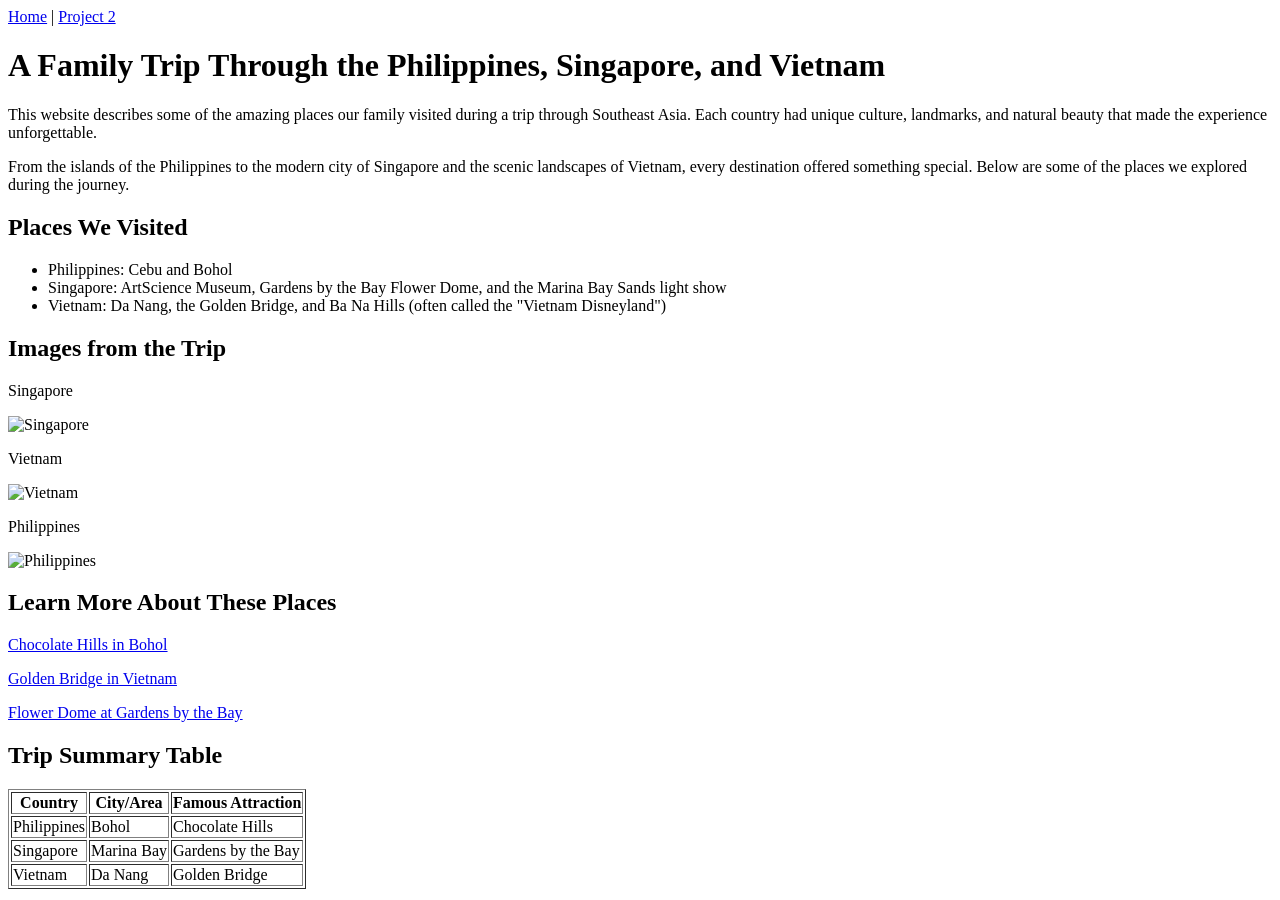
==== html/project2.html @ 983a92b1 "made new project 2" ====
<!DOCTYPE html>
<html>
<head>
<title>A Family Trip Through the Philippines, Singapore, and Vietnam</title>
</head>

<body>

<!-- Navigation -->
<a href="index.html">Home</a> |
<a href="project2.html">Project 2</a>

<h1>A Family Trip Through the Philippines, Singapore, and Vietnam</h1>

<p>This website describes some of the amazing places our family visited during a trip through Southeast Asia. 
Each country had unique culture, landmarks, and natural beauty that made the experience unforgettable.</p>

<p>From the islands of the Philippines to the modern city of Singapore and the scenic landscapes of Vietnam, 
every destination offered something special. Below are some of the places we explored during the journey.</p>

<h2>Places We Visited</h2>

<ul>
<li>Philippines: Cebu and Bohol</li>
<li>Singapore: ArtScience Museum, Gardens by the Bay Flower Dome, and the Marina Bay Sands light show</li>
<li>Vietnam: Da Nang, the Golden Bridge, and Ba Na Hills (often called the "Vietnam Disneyland")</li>
</ul>

<h2>Images from the Trip</h2>

<p>Singapore</p>
<img src="/images/singapore.jpg" alt="Singapore">

<p>Vietnam</p>
<img src="/images/vietnam.jpg" alt="Vietnam">

<p>Philippines</p>
<img src="/images/philippines.jpg" alt="Philippines">

<h2>Learn More About These Places</h2>

<p>
<a href="https://en.wikipedia.org/wiki/Chocolate_Hills">Chocolate Hills in Bohol</a>
</p>

<p>
<a href="https://www.vietnamairlines.com/ch/en/plan-book/travel/travel-guide/golden-bridge-vietnam">Golden Bridge in Vietnam</a>
</p>

<p>
<a href="https://www.gardensbythebay.com.sg/en/things-to-do/attractions/flower-dome.html">Flower Dome at Gardens by the Bay</a>
</p>

<h2>Trip Summary Table</h2>

<table border="1">
<tr>
<th>Country</th>
<th>City/Area</th>
<th>Famous Attraction</th>
</tr>

<tr>
<td>Philippines</td>
<td>Bohol</td>
<td>Chocolate Hills</td>
</tr>

<tr>
<td>Singapore</td>
<td>Marina Bay</td>
<td>Gardens by the Bay</td>
</tr>

<tr>
<td>Vietnam</td>
<td>Da Nang</td>
<td>Golden Bridge</td>
</tr>

</table>

</body>
</html>
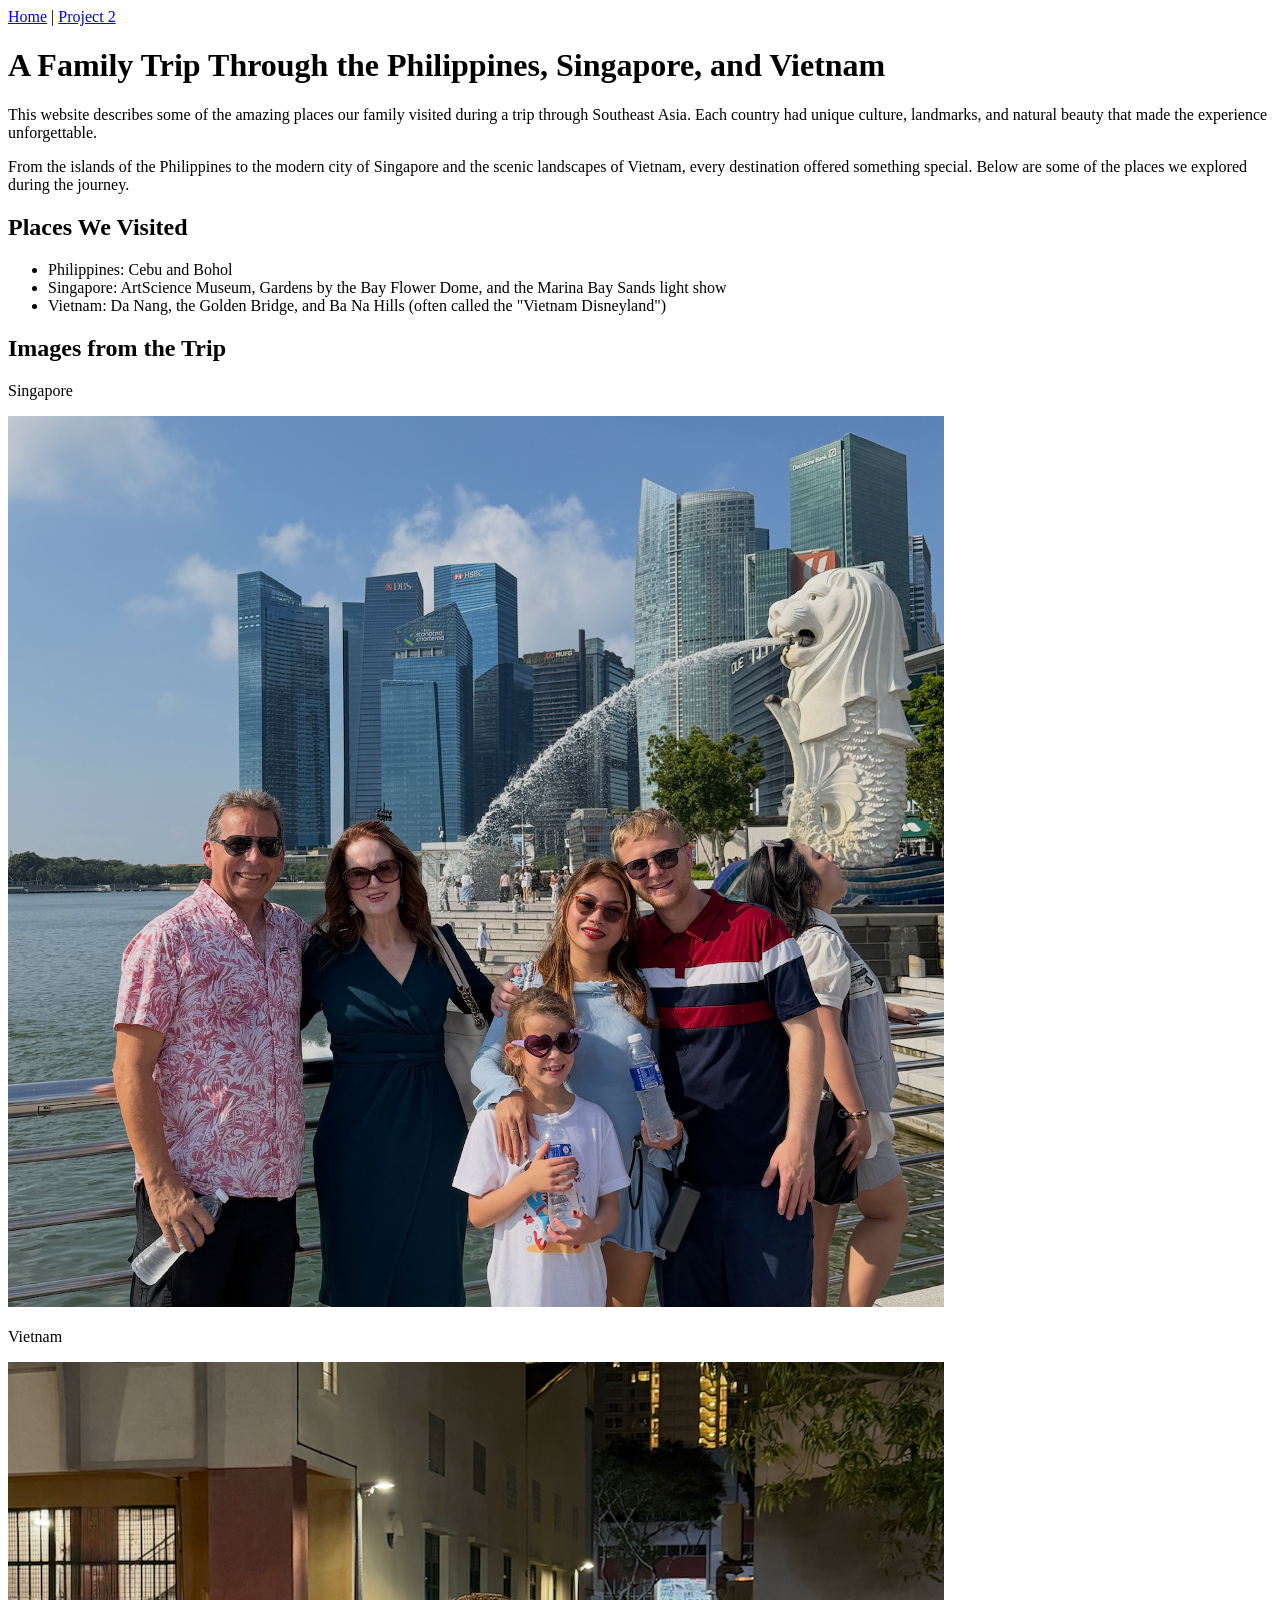
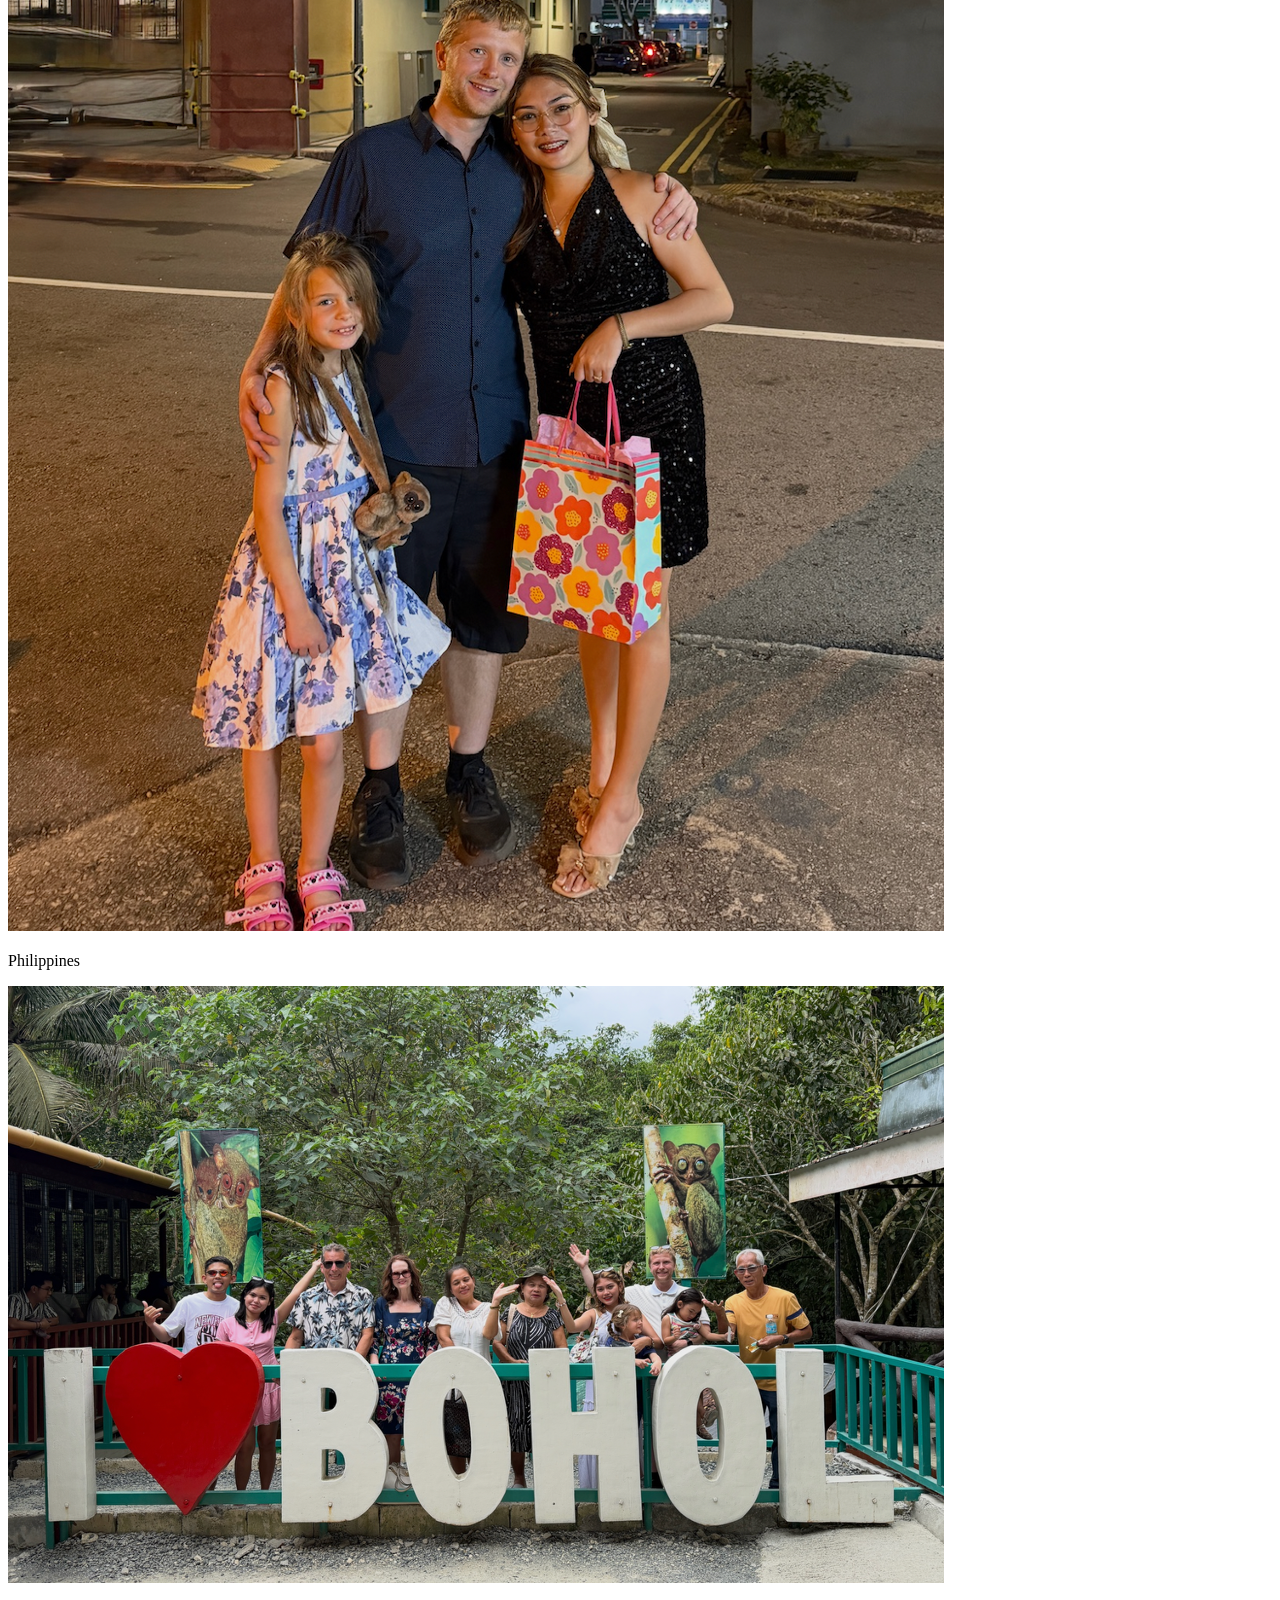
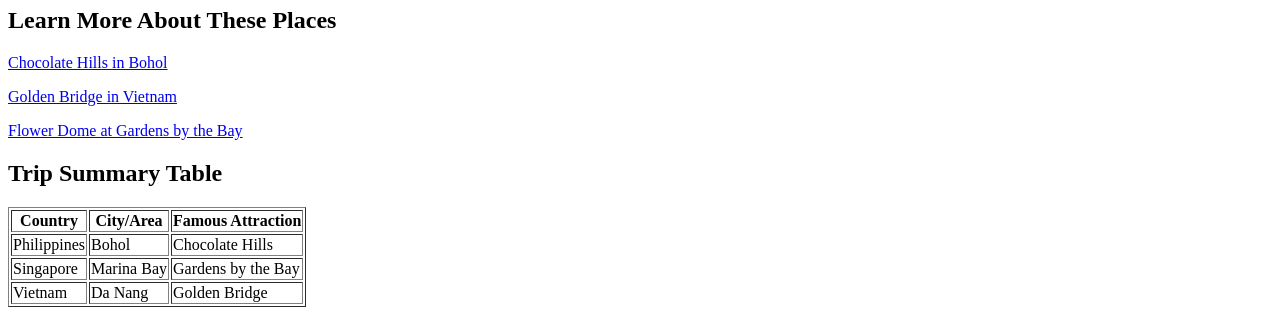
==== commit 0908a750: "testing code" ====
--- a/html/project2.html
+++ b/html/project2.html
@@ -29,13 +29,13 @@
 <h2>Images from the Trip</h2>
 
 <p>Singapore</p>
-<img src="/images/singapore.jpg" alt="Singapore">
+<img src="/images/singapore.png" alt="Singapore">
 
 <p>Vietnam</p>
-<img src="/images/vietnam.jpg" alt="Vietnam">
+<img src="/images/vietnam.png" alt="Vietnam">
 
 <p>Philippines</p>
-<img src="/images/philippines.jpg" alt="Philippines">
+<img src="/images/philippines.png" alt="Philippines">
 
 <h2>Learn More About These Places</h2>
 
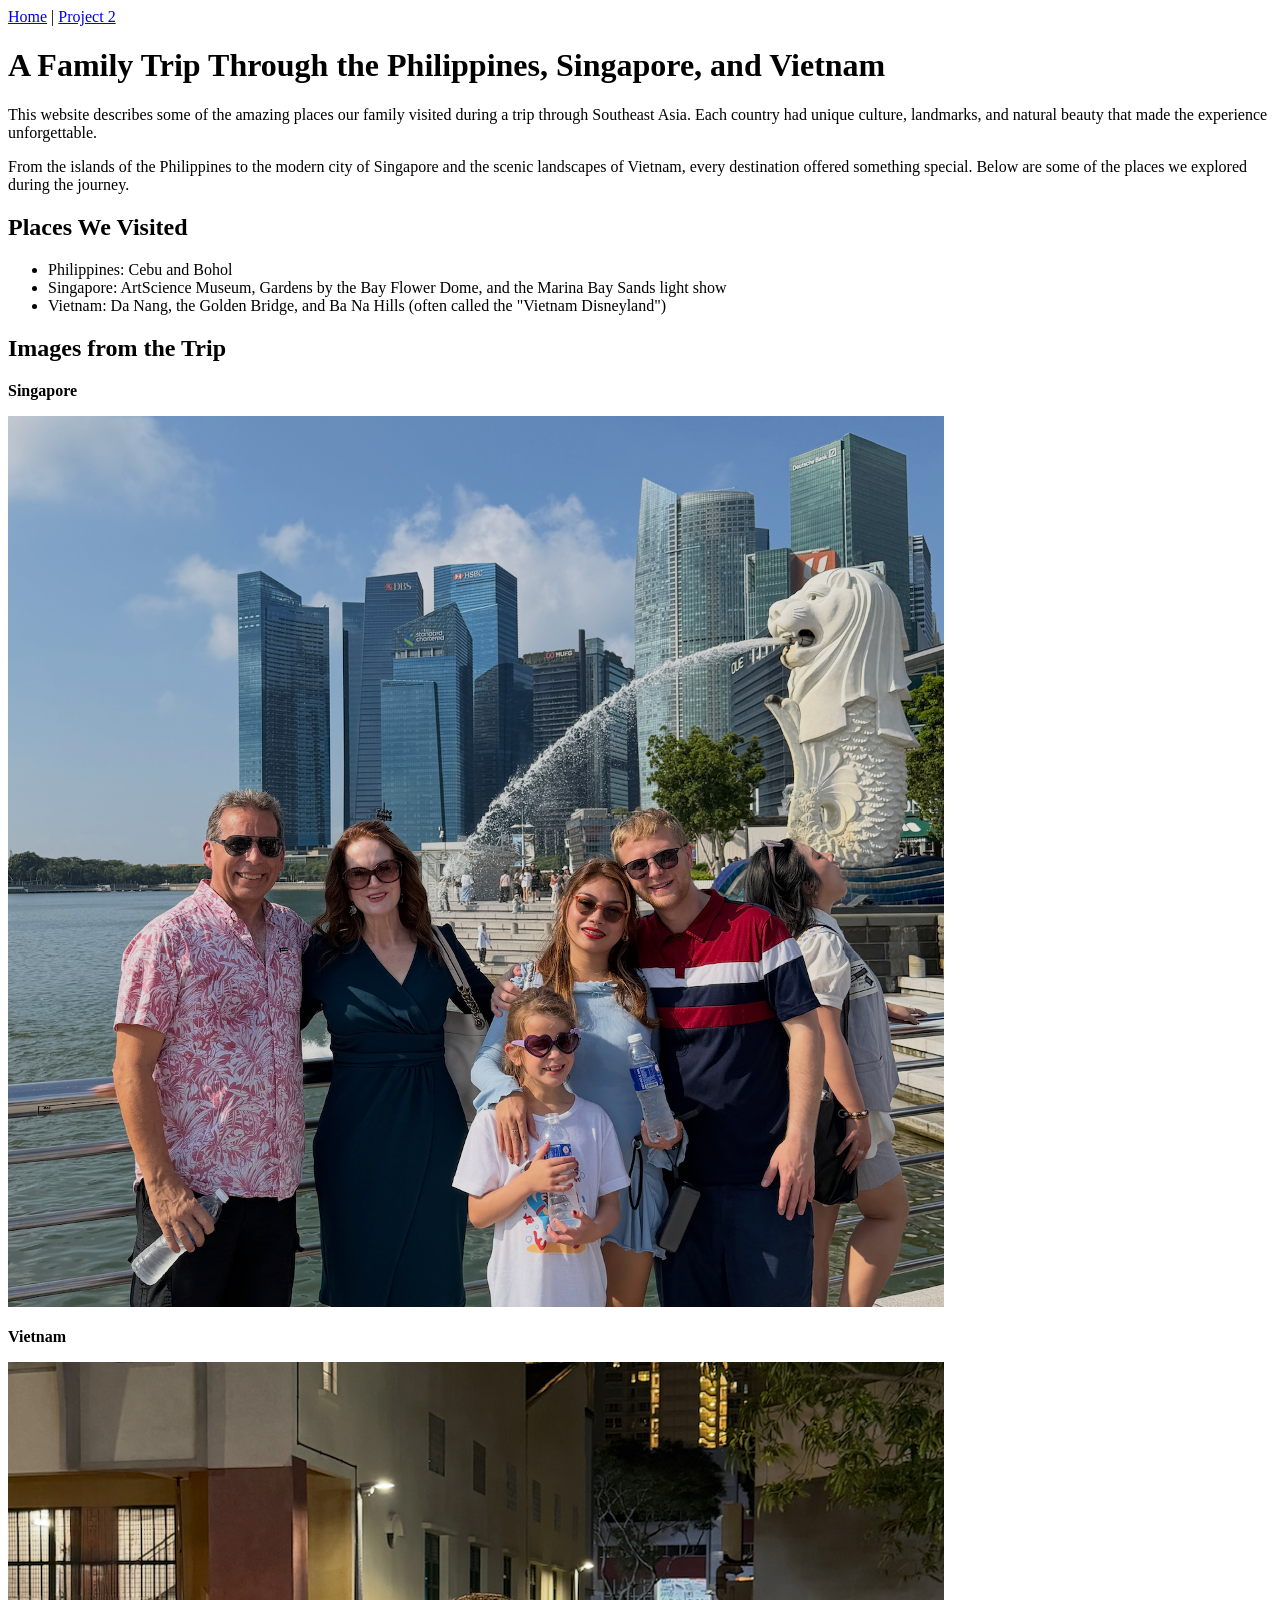
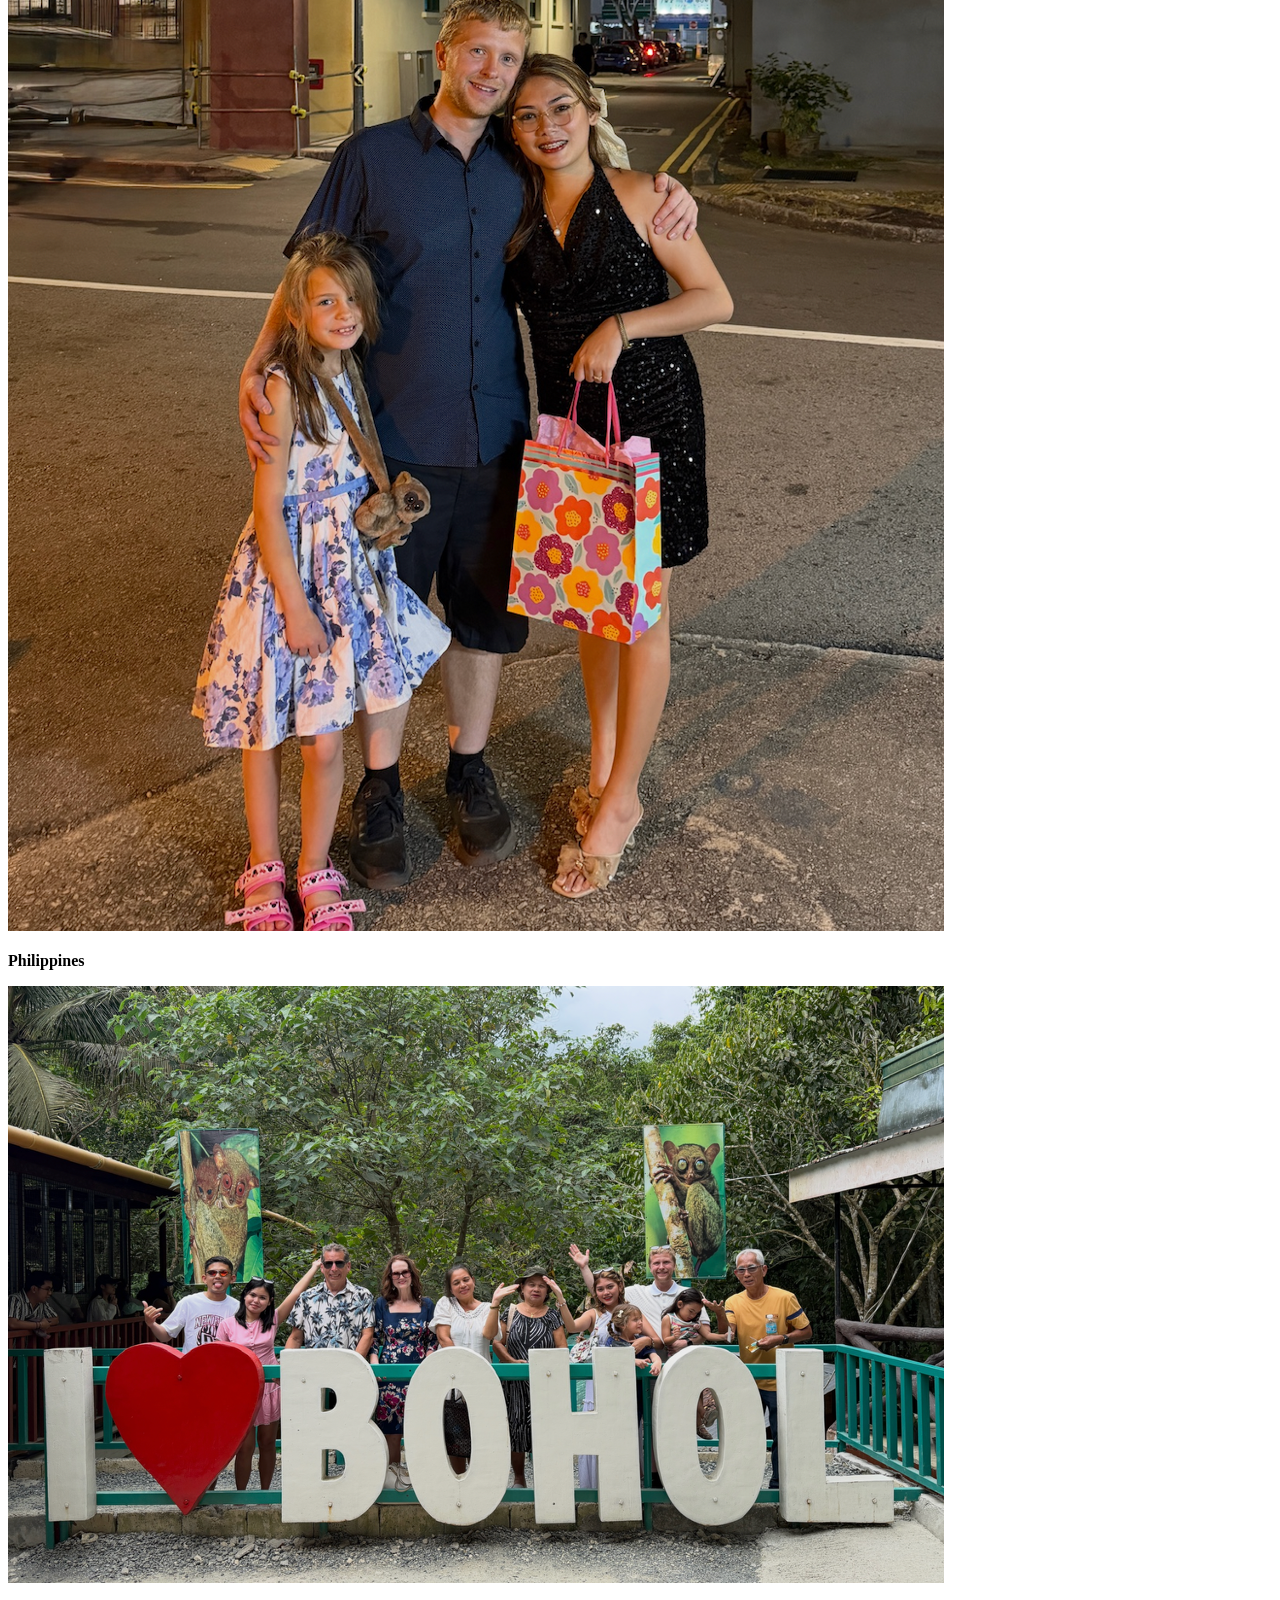
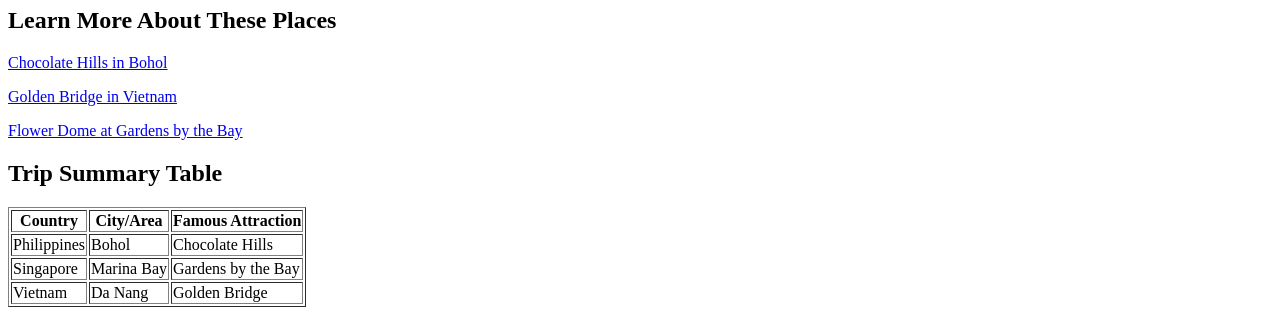
==== commit cd64aa19: "testing code" ====
--- a/html/project2.html
+++ b/html/project2.html
@@ -28,13 +28,13 @@
 
 <h2>Images from the Trip</h2>
 
-<p>Singapore</p>
+<p><b>Singapore</b></p>
 <img src="/images/singapore.png" alt="Singapore">
 
-<p>Vietnam</p>
+<p><b>Vietnam</b></p>
 <img src="/images/vietnam.png" alt="Vietnam">
 
-<p>Philippines</p>
+<p><b>Philippines</b></p>
 <img src="/images/philippines.png" alt="Philippines">
 
 <h2>Learn More About These Places</h2>
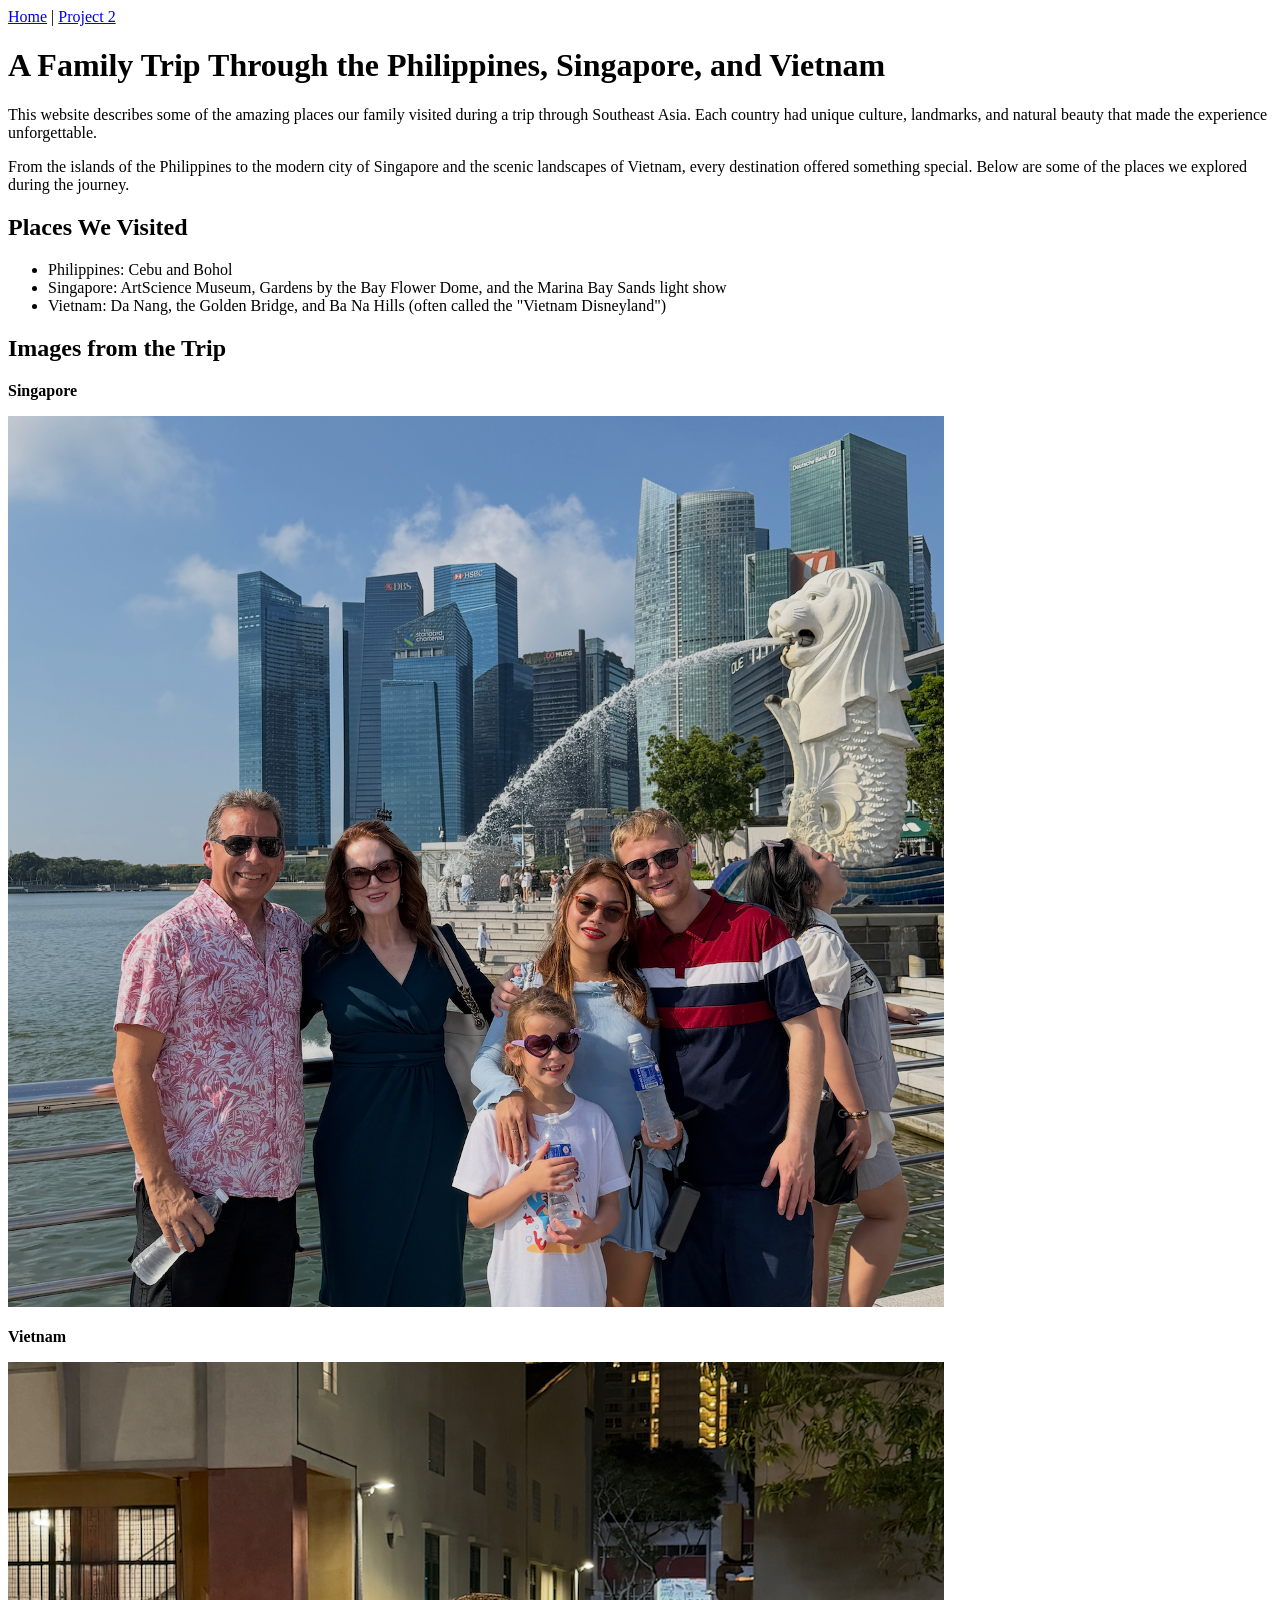
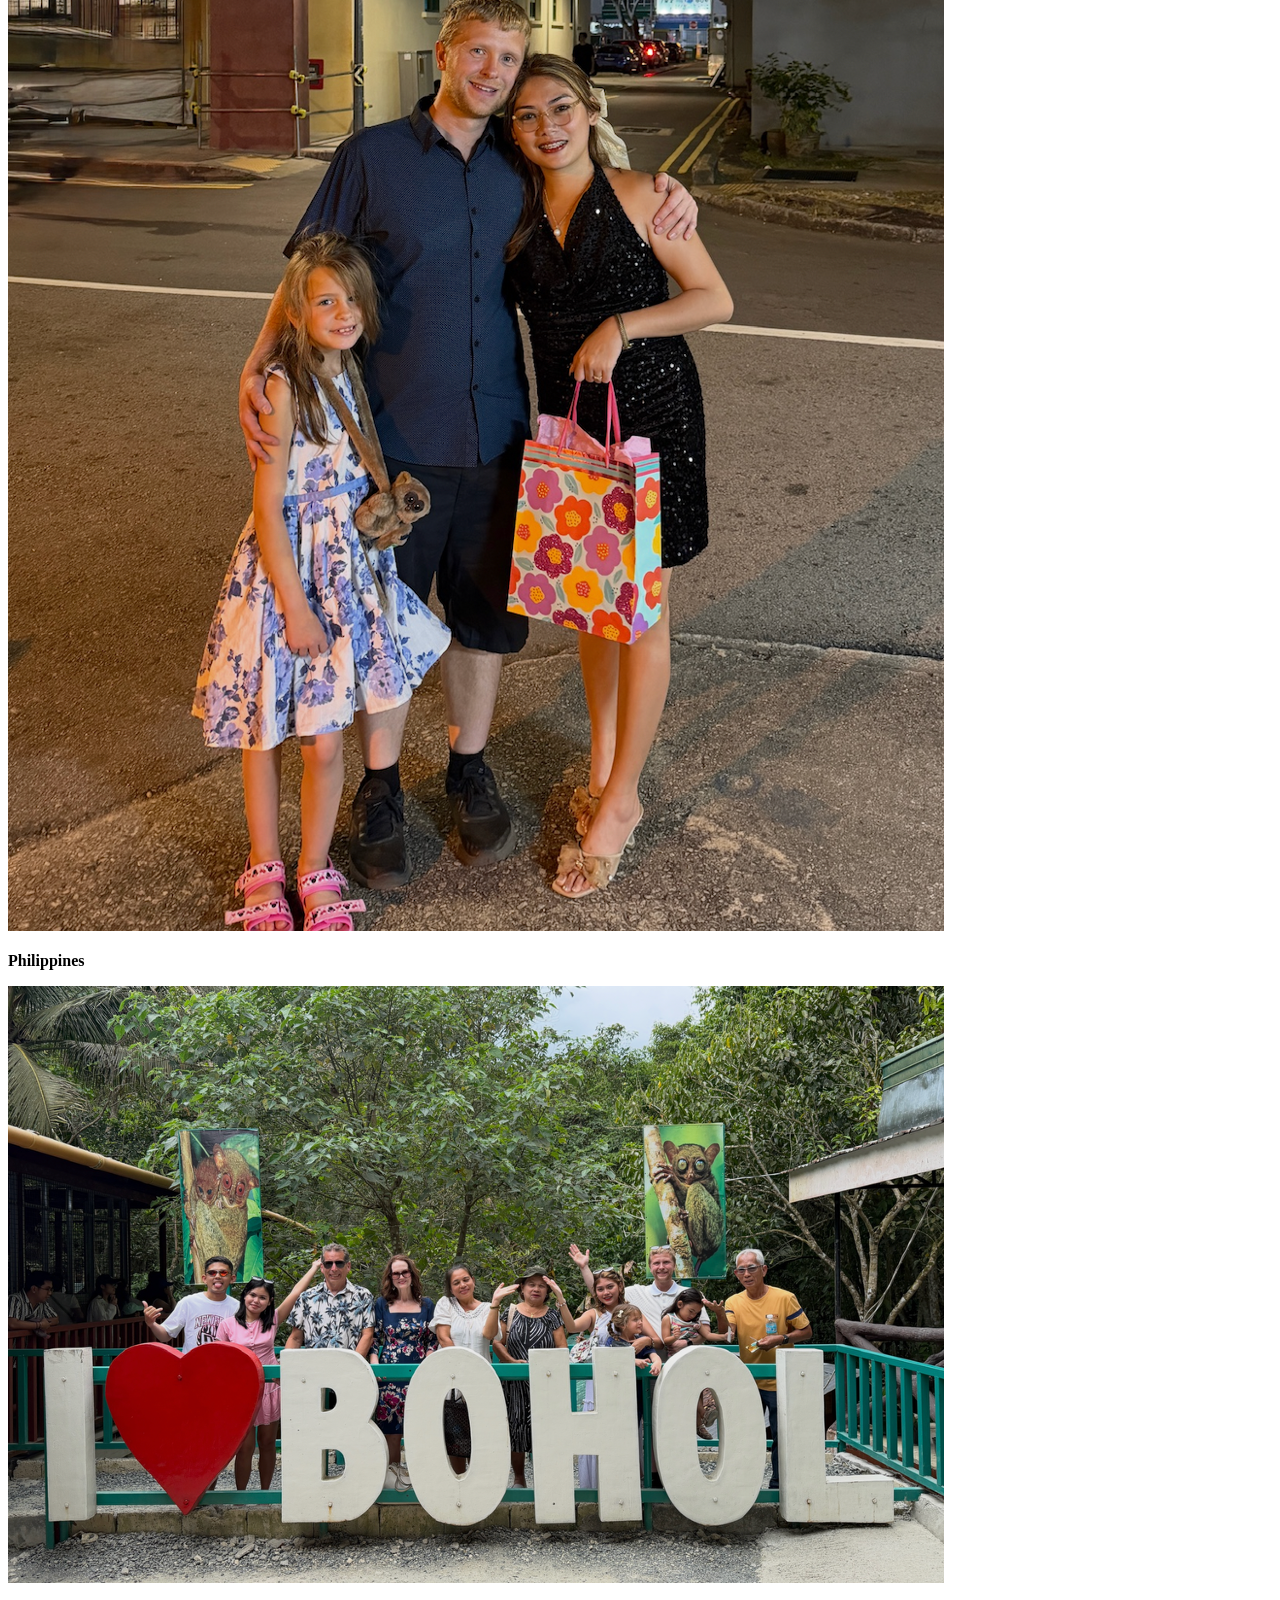
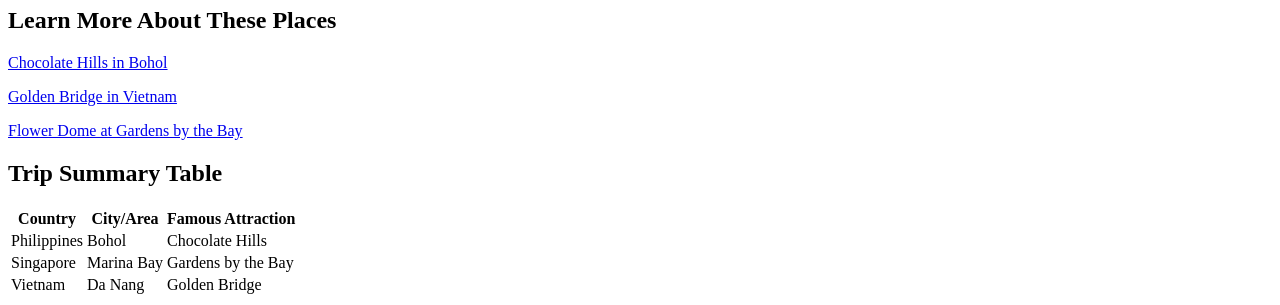
==== commit 255c23c4: "testing code" ====
--- a/html/project2.html
+++ b/html/project2.html
@@ -1,5 +1,5 @@
 <!DOCTYPE html>
-<html>
+<html lang="en">
 <head>
 <title>A Family Trip Through the Philippines, Singapore, and Vietnam</title>
 </head>
@@ -7,7 +7,7 @@
 <body>
 
 <!-- Navigation -->
-<a href="index.html">Home</a> |
+<a href="../index.html">Home</a> |
 <a href="project2.html">Project 2</a>
 
 <h1>A Family Trip Through the Philippines, Singapore, and Vietnam</h1>
@@ -53,7 +53,7 @@
 
 <h2>Trip Summary Table</h2>
 
-<table border="1">
+<table>
 <tr>
 <th>Country</th>
 <th>City/Area</th>
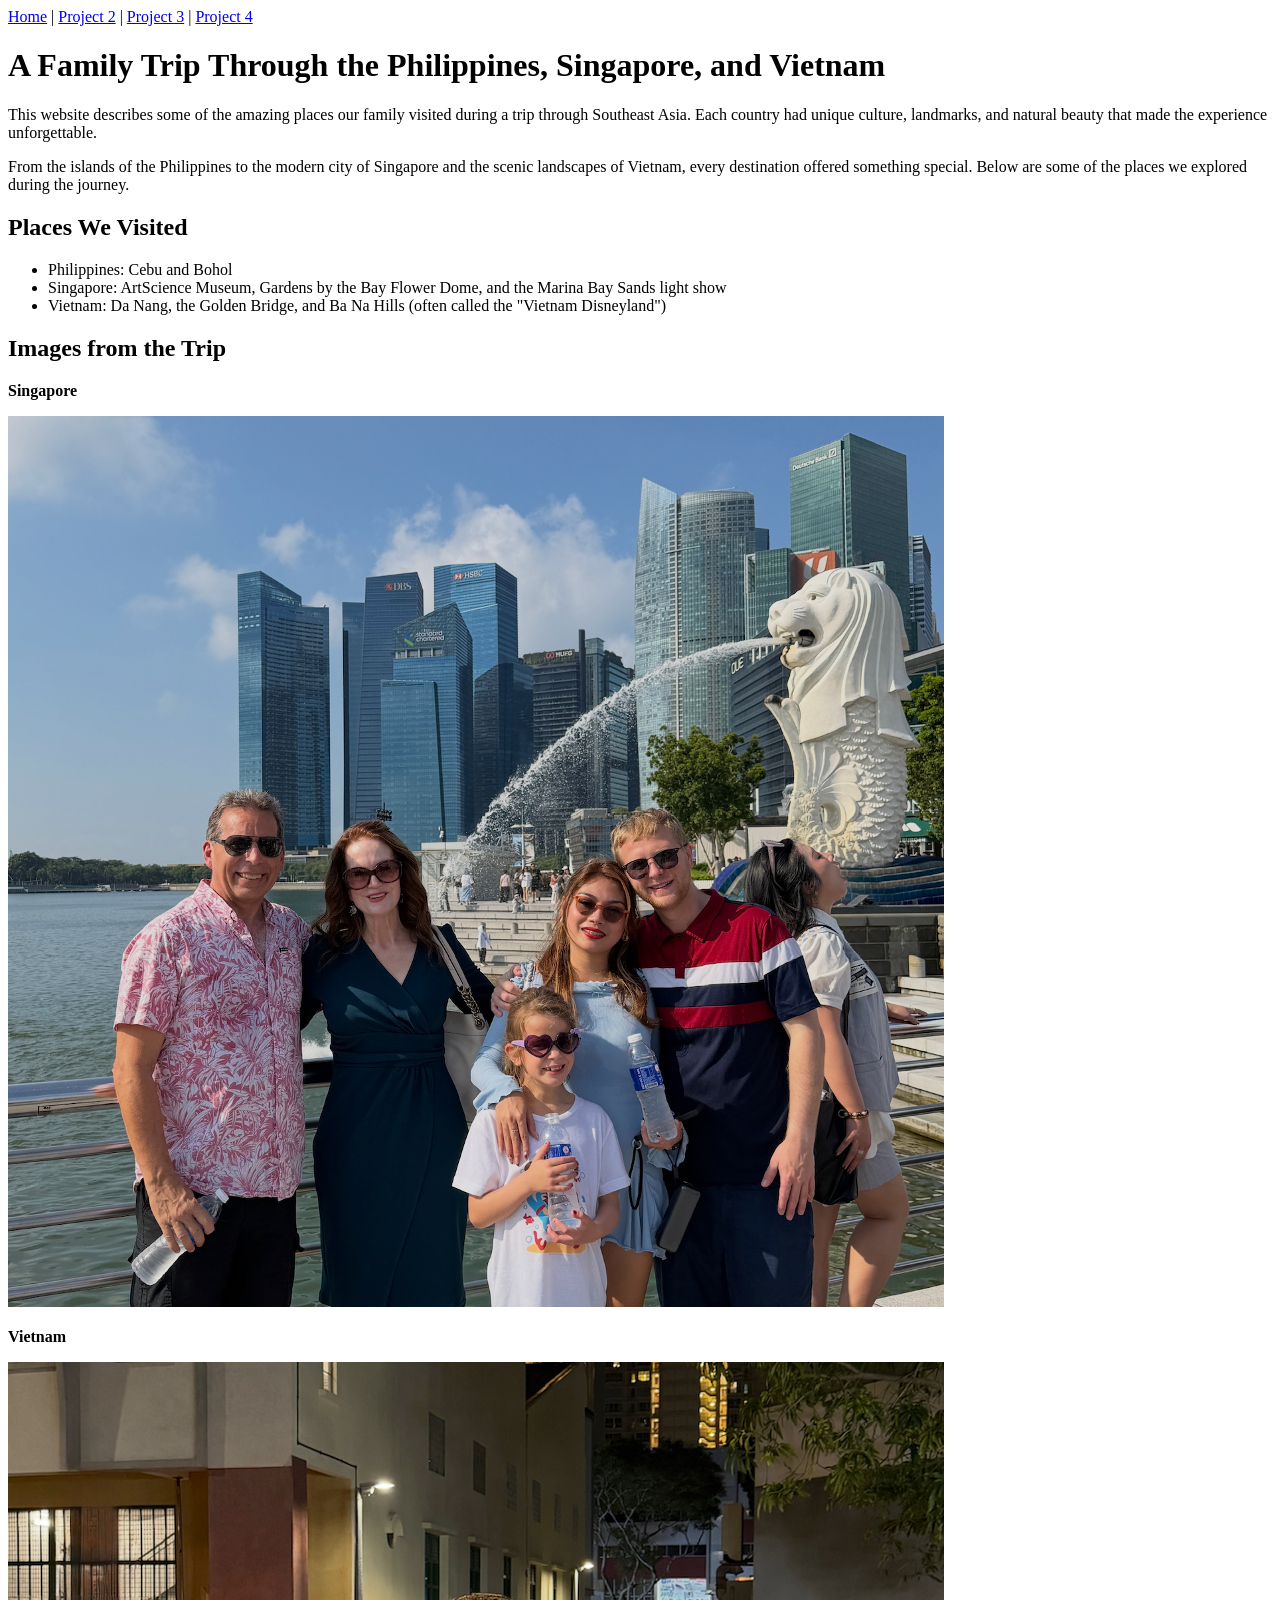
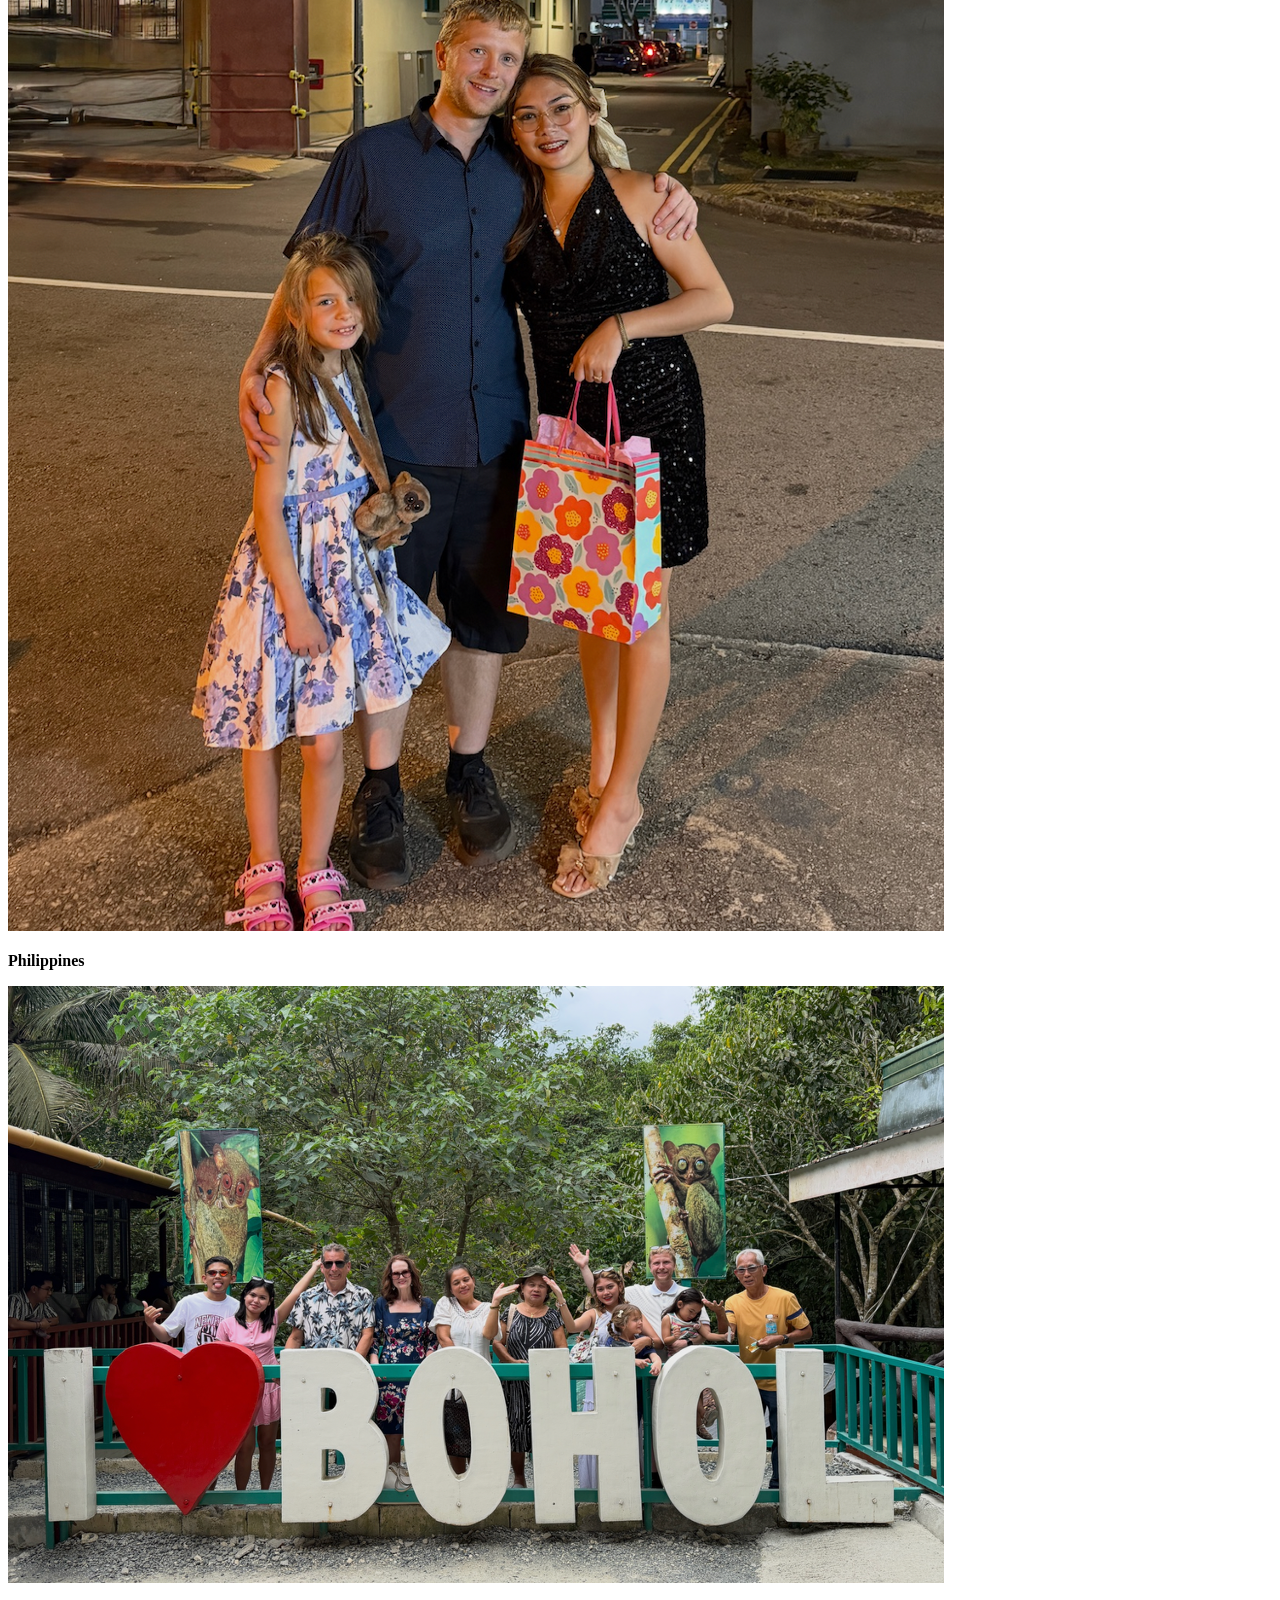
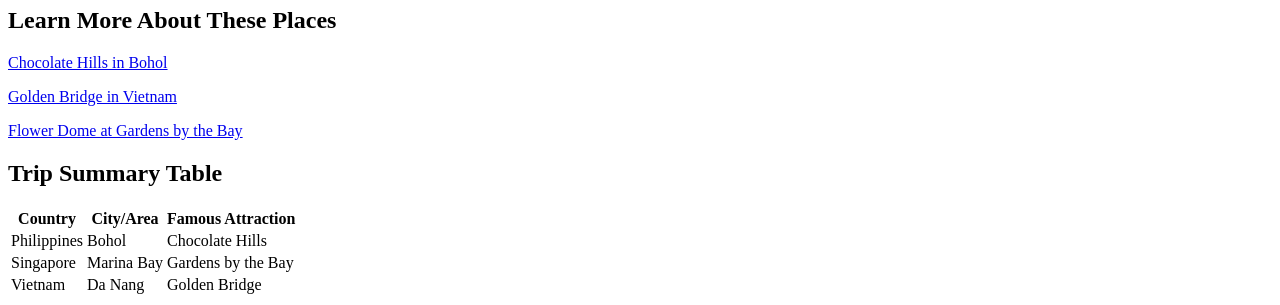
==== commit 8869e9fd: "Update pages Navigation for Project 4 addition" ====
--- a/html/project2.html
+++ b/html/project2.html
@@ -8,7 +8,9 @@
 
 <!-- Navigation -->
 <a href="../index.html">Home</a> |
-<a href="project2.html">Project 2</a>
+<a href="project2.html">Project 2</a> | 
+<a href="project3.html">Project 3</a> | 
+<a href="../project4/project4.html">Project 4</a>
 
 <h1>A Family Trip Through the Philippines, Singapore, and Vietnam</h1>
 
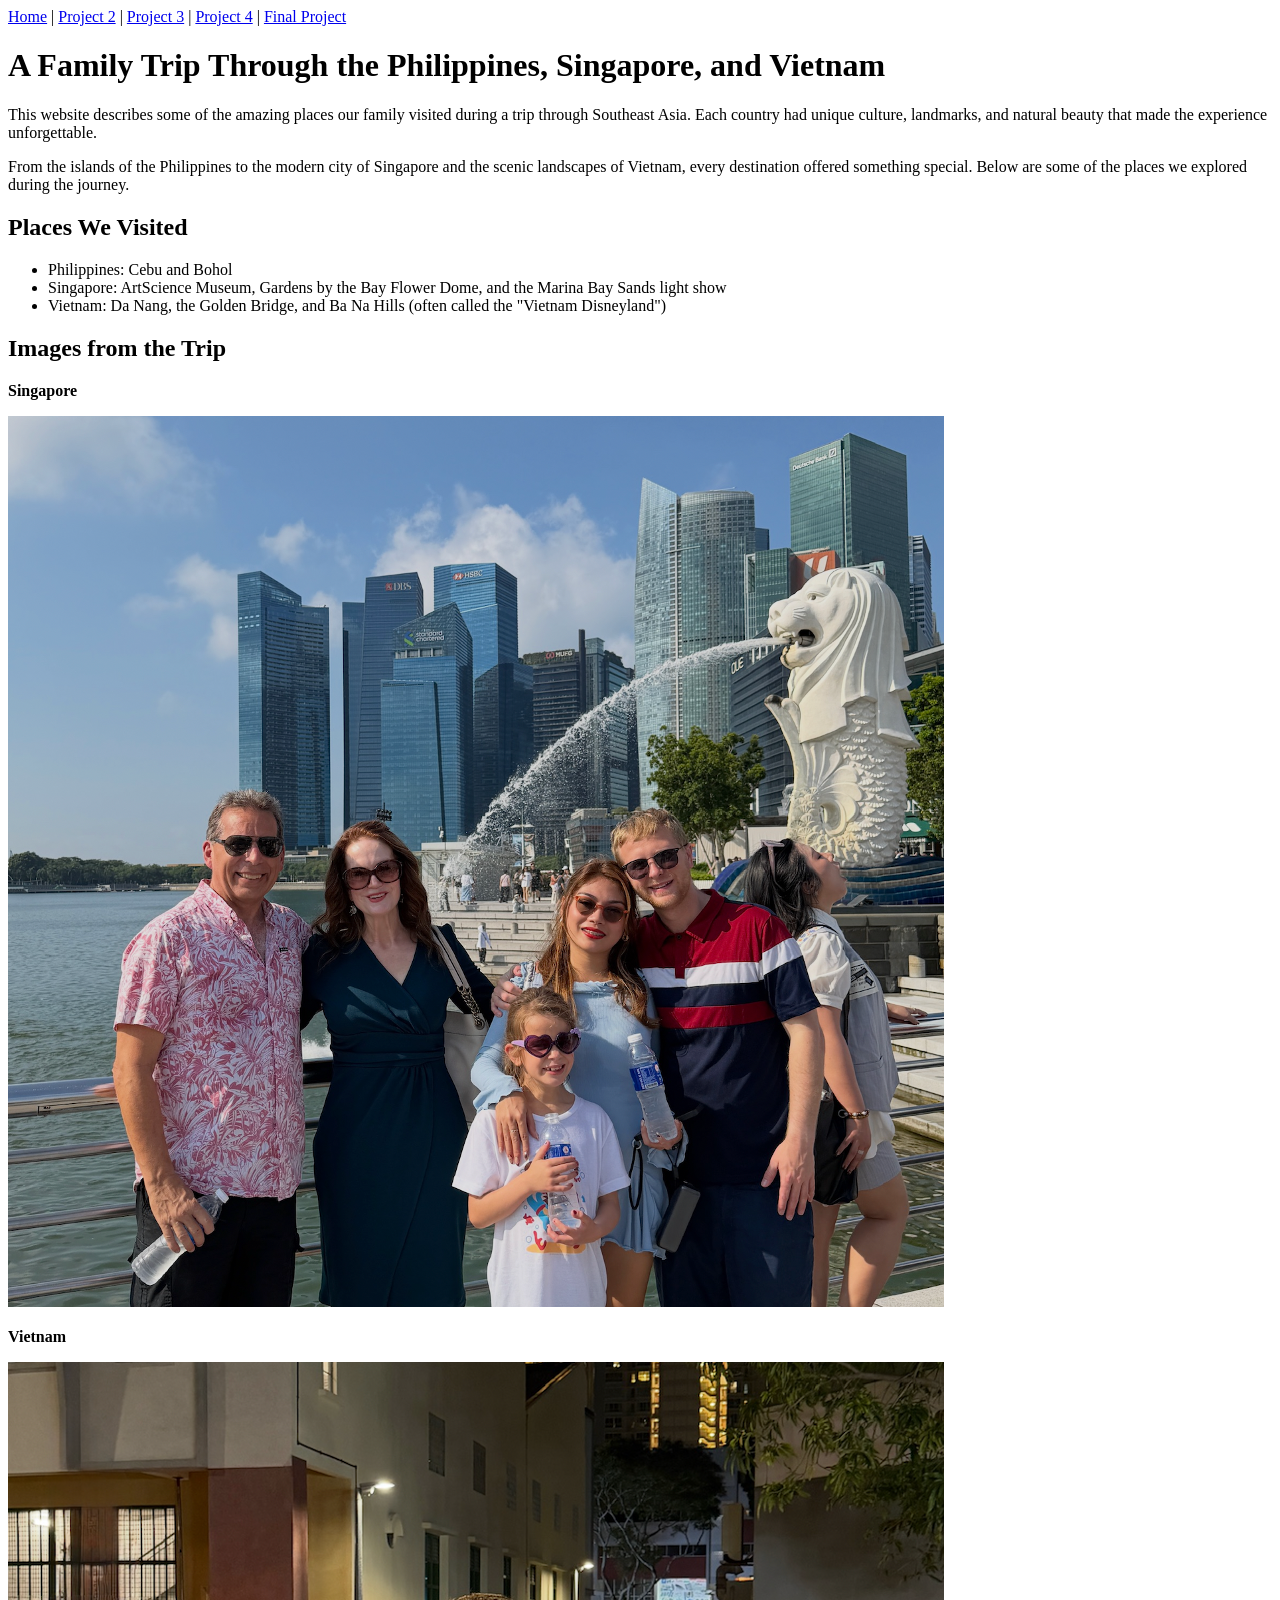
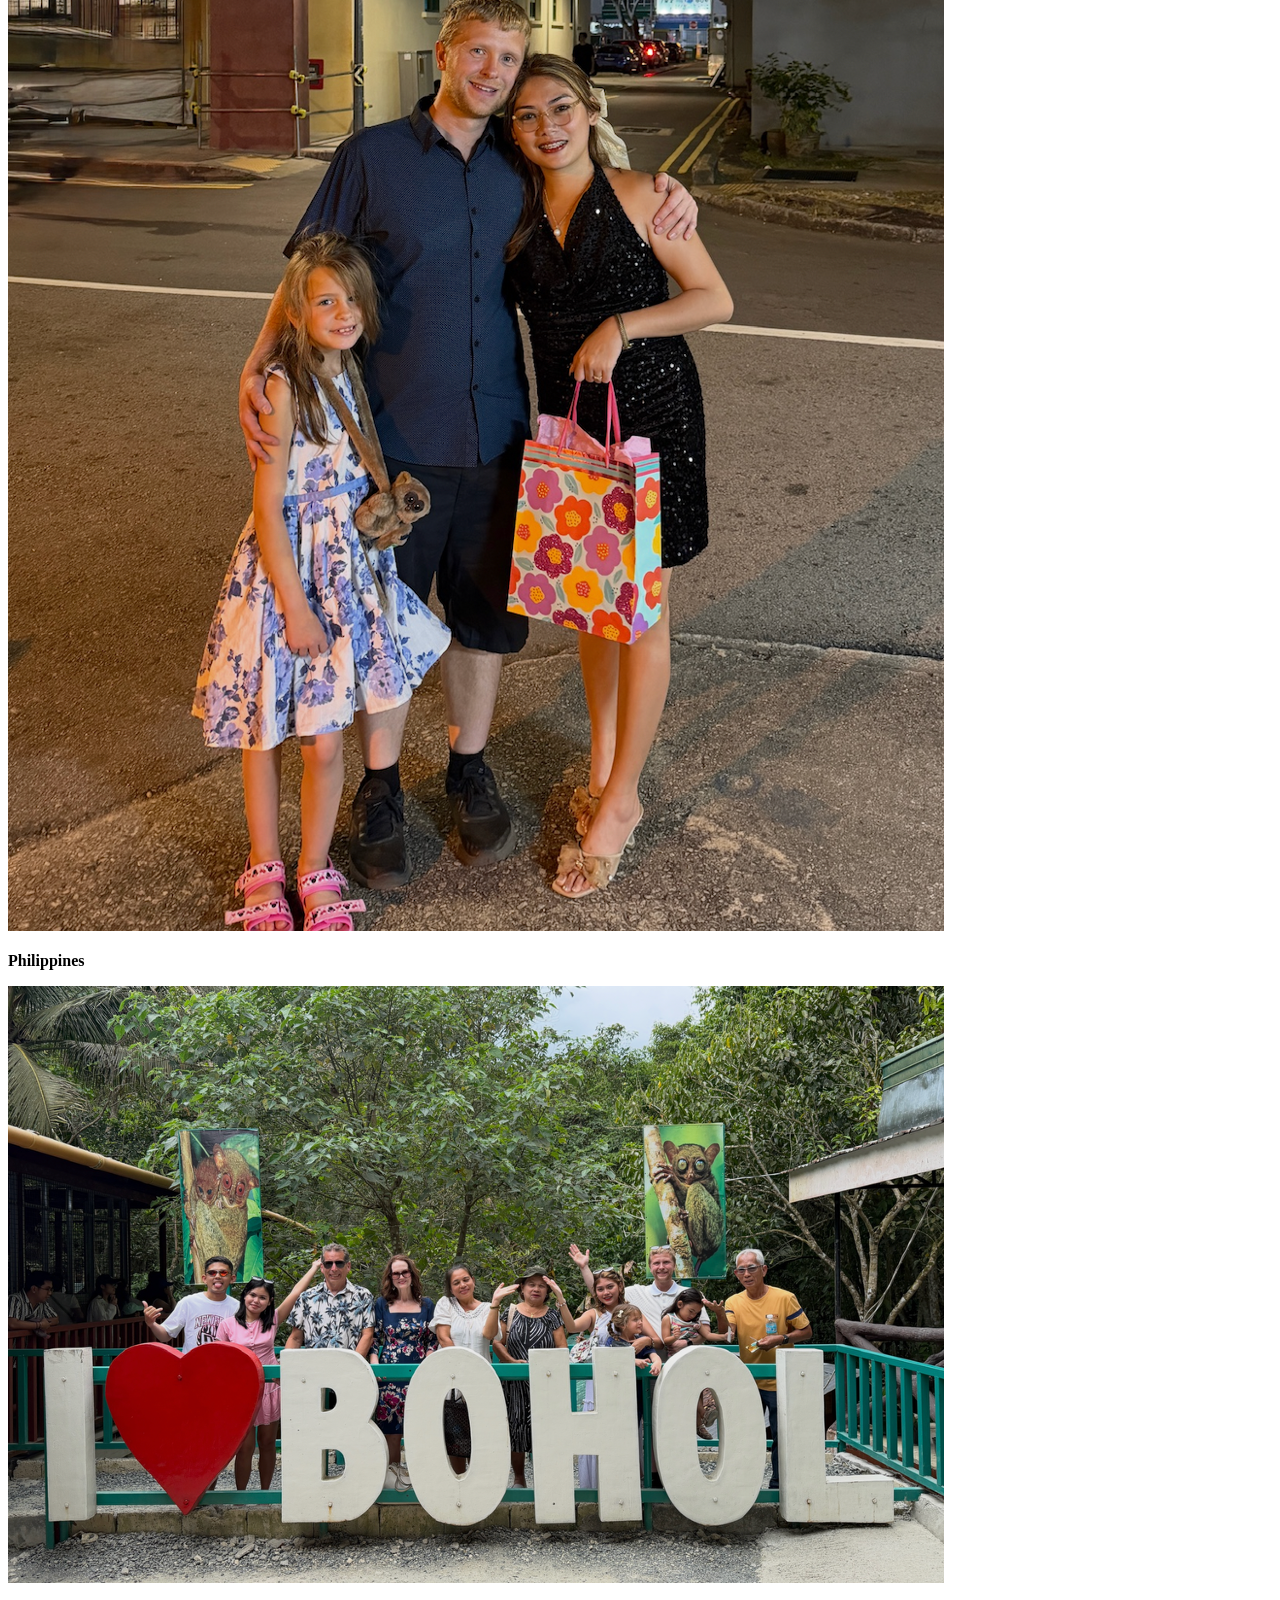
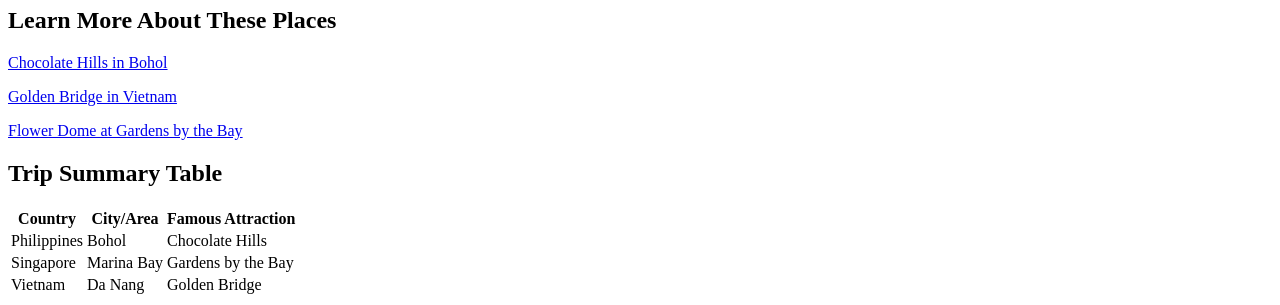
==== commit 1bd5aa11: "Added Final Nav links to all pages" ====
--- a/html/project2.html
+++ b/html/project2.html
@@ -10,7 +10,8 @@
 <a href="../index.html">Home</a> |
 <a href="project2.html">Project 2</a> | 
 <a href="project3.html">Project 3</a> | 
-<a href="../project4/project4.html">Project 4</a>
+<a href="../project4/project4.html">Project 4</a> | 
+<a href="final/greentech-solutions/index.html">Final Project</a>
 
 <h1>A Family Trip Through the Philippines, Singapore, and Vietnam</h1>
 
